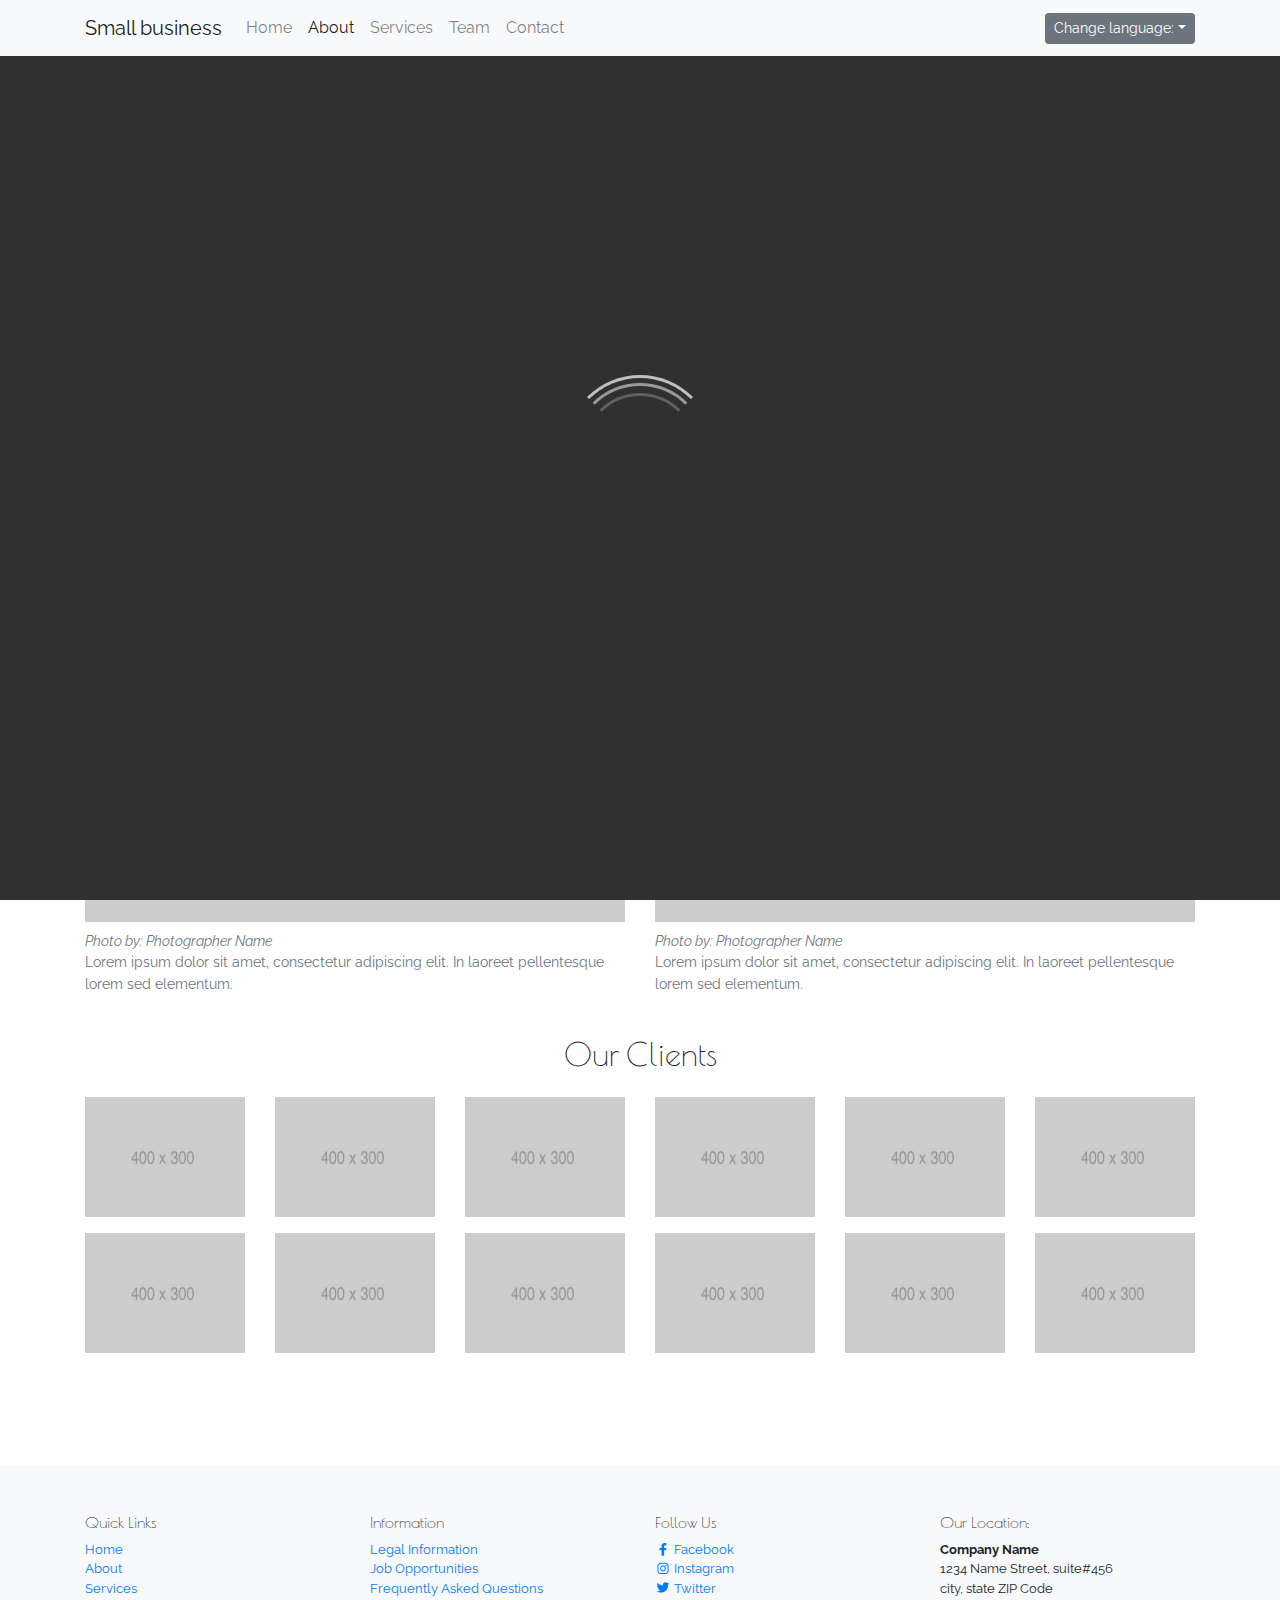
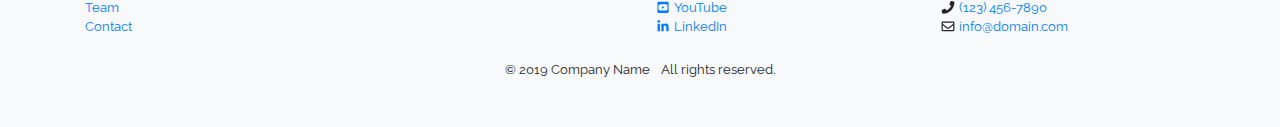
==== about.html @ 3cb178fd "Add necessary directories and files" ====
<!doctype html>
<html class="no-js" lang="">

  <head>
    <meta charset="utf-8">
    <meta http-equiv="X-UA-Compatible" content="IE=edge">
    <meta name="description" content="">
    <meta name="viewport" content="width=device-width, initial-scale=1">

    <link rel="stylesheet" href="css/bootstrap.min.css">

    <link href="https://fonts.googleapis.com/css?family=Poiret+One|Raleway" rel="stylesheet">
    <!--main css-->
    <link rel="stylesheet" href="css/style.css">


    <title>About - Small Business Website</title>
  </head>

  <body>
  <div id="loader-wrapper">
    <div id="loader"></div>

    <div class="loader-section section-left"></div>
    <div class="loader-section section-right"></div>

  </div>
  
      <nav class="navbar navbar-expand-lg navbar-light bg-light fixed-top">
        <div class="container">
          <a href="index.html" class="navbar-brand">Small business</a>
          <button class="navbar-toggler" type="button" data-toggle="collapse" data-target="#navbarCollapse"
            aria-controls="navbarCollapse" aria-expanded="false" aria-label="Toggle navigation">
            <span class="navbar-toggler-icon"></span>
          </button>
          <div class="collapse navbar-collapse" id="navbarCollapse">
            <ul class="navbar-nav mr-auto">
              <li class="nav-item">
                <a href="index.html" class="nav-link">Home <span class="sr-only">(current)</span></a>
              </li>
              <li class="nav-item active">
                <a href="about.html" class="nav-link">About</a>
              </li>
              <li class="nav-item">
                <a href="services.html" class="nav-link">Services</a>
              </li>
              <li class="nav-item">
                <a href="team.html" class="nav-link">Team</a>
              </li>
              <li class="nav-item">
                <a href="contact.html" class="nav-link">Contact</a>
              </li>
            </ul>
            <div class="dropdown">
              <button type="button" class="btn btn-secondary btn-sm dropdown-toggle" id="dropdownLanguage"
                data-toggle="dropdown" aria-haspopup="true" aria-expanded="false">Change language:</button>
              <div class="dropdown-menu" aria-labelledby="dropdownLanguage">
                <a href="#" class="dropdown-item">English</a>
                <a href="#" class="dropdown-item">French</a>
                <a href="#" class="dropdown-item">Spanish</a>
              </div>
            </div>
          </div>
        </div>
      </nav>
      <div class="container my-4 my-sm-5 py-4">
        <div class="mb-sm-4">
          <h2 class="text-center mb-sm-4 mb-special">Our Story</h2>
          <p>Lorem ipsum dolor sit amet, consectetur adipiscing elit. Duis convallis velit quis sapien sollicitudin
            ultrices. Ut metus tortor, aliquet non rutrum ac, dapibus vehicula augue. Etiam congue erat sem, vitae
            gravida
            nunc pretium vitae. Fusce sed ex tellus. Quisque auctor viverra feugiat. Nulla urna odio, porta ut tristique
            ut, consequat non dolor. Etiam varius maximus dolor, at consectetur lectus. Mauris rutrum aliquet tellus,
            sed
            convallis diam.</p>
          <p>Etiam aliquam lectus eget mauris tempor fermentum. Praesent ac dolor quis diam ultrices commodo. Cras
            efficitur tellus ante, non facilisis justo varius vel. Maecenas aliquet finibus ultricies. Quisque nec est
            posuere, luctus orci suscipit, convallis lacus. Lorem ipsum dolor sit amet, consectetur adipiscing elit.
            Vivamus fermentum, ligula et bibendum gravida, turpis turpis imperdiet est, ac sodales orci ex volutpat
            lectus. Quisque quis elit laoreet, pellentesque ligula nec, faucibus felis. Vestibulum feugiat viverra
            semper.
          </p>
          <p>Vivamus sit amet tortor interdum, ultricies neque eget, cursus massa. Ut maximus lorem in posuere luctus.
            Vestibulum imperdiet mi at orci pulvinar lobortis. Vestibulum finibus elementum dolor et bibendum. Donec eu
            velit dolor. Aliquam viverra maximus sapien et varius. Proin velit justo, fringilla vitae dui sed, vehicula
            pulvinar magna. Curabitur leo mi, sodales id lectus scelerisque, viverra auctor arcu. Pellentesque aliquam
            mattis tortor, quis malesuada libero posuere vel. Etiam ut augue urna. Sed viverra justo vitae ornare
            posuere.
          </p>
        </div>
        <div class="mb-sm-4">
          <h2 class="text-center mb-sm-4">Our Offices</h2>
          <div class="row">
            <div class="col-12 col-lg-6">
              <figure class="figure">
                <img src="img/800x600.png" class="figure-img img-fluid" alt="Figure image">
                <figcaption class="figure-caption small">
                  <p class="font-italic mb-0">Photo by: Photographer Name</p>
                  <p class="mb-0">Lorem ipsum dolor sit amet, consectetur adipiscing elit. In laoreet pellentesque lorem
                    sed elementum.</p>
                </figcaption>
              </figure>
            </div>
            <div class="col-12 col-lg-6">
              <figure class="figure">
                <img src="img/800x600.png" class="figure-img img-fluid" alt="Figure image">
                <figcaption class="figure-caption small">
                  <p class="font-italic mb-0">Photo by: Photographer Name</p>
                  <p class="mb-0">Lorem ipsum dolor sit amet, consectetur adipiscing elit. In laoreet pellentesque lorem
                    sed elementum.</p>
                </figcaption>
              </figure>
            </div>
          </div>
        </div>
        <h2 class="text-center mb-sm-4">Our Clients</h2>
        <div class="row mb-4">
          <div class="col-6 col-sm-4 col-lg-2 mb-3">
            <img src="img/400x300.png" class="img-fluid" alt="placeholder">
          </div>
          <div class="col-6 col-sm-4 col-lg-2 mb-3">
            <img src="img/400x300.png" class="img-fluid" alt="placeholder">
          </div>
          <div class="col-6 col-sm-4 col-lg-2 mb-3">
            <img src="img/400x300.png" class="img-fluid" alt="placeholder">
          </div>
          <div class="col-6 col-sm-4 col-lg-2 mb-3">
            <img src="img/400x300.png" class="img-fluid" alt="placeholder">
          </div>
          <div class="col-6 col-sm-4 col-lg-2 mb-3">
            <img src="img/400x300.png" class="img-fluid" alt="placeholder">
          </div>
          <div class="col-6 col-sm-4 col-lg-2 mb-3">
            <img src="img/400x300.png" class="img-fluid" alt="placeholder">
          </div>
          <div class="col-6 col-sm-4 col-lg-2 mb-3">
            <img src="img/400x300.png" class="img-fluid" alt="placeholder">
          </div>
          <div class="col-6 col-sm-4 col-lg-2 mb-3">
            <img src="img/400x300.png" class="img-fluid" alt="placeholder">
          </div>
          <div class="col-6 col-sm-4 col-lg-2 mb-3">
            <img src="img/400x300.png" class="img-fluid" alt="placeholder">
          </div>
          <div class="col-6 col-sm-4 col-lg-2 mb-3">
            <img src="img/400x300.png" class="img-fluid" alt="placeholder">
          </div>
          <div class="col-6 col-sm-4 col-lg-2 mb-3">
            <img src="img/400x300.png" class="img-fluid" alt="placeholder">
          </div>
          <div class="col-6 col-sm-4 col-lg-2 mb-3">
            <img src="img/400x300.png" class="img-fluid" alt="placeholder">
          </div>
        </div>
      </div>
      <footer class="small bg-light">
        <div class="container py-3 py-sm-5">
          <div class="row">
            <div class="col-12 col-sm-6 col-md-3">
              <h6>Quick Links</h6>
              <ul class="list-unstyled">
                <li><a href="index.html">Home</a></li>
                <li><a href="about.html">About</a></li>
                <li><a href="services.html">Services</a></li>
                <li><a href="team.html">Team</a></li>
                <li><a href="contact.html">Contact</a></li>
              </ul>
            </div>
            <div class="col-12 col-sm-6 col-md-3">
              <h6>Information</h6>
              <ul class="list-unstyled">
                <li><a href="#">Legal Information</a></li>
                <li><a href="#">Job Opportunities</a></li>
                <li><a href="#">Frequently Asked Questions</a></li>
              </ul>
            </div>
            <div class="col-12 col-sm-6 col-md-3">
              <h6>Follow Us</h6>
              <ul class="list-unstyled">
                <li><a href="#"><i class="fab fa-fw fa-facebook-f" aria-hidden="true"></i> Facebook</a></li>
                <li><a href="#"><i class="fab fa-fw fa-instagram" aria-hidden="true"></i> Instagram</a></li>
                <li><a href="#"><i class="fab fa-fw fa-twitter" aria-hidden="true"></i> Twitter</a></li>
                <li><a href="#"><i class="fab fa-fw fa-youtube-square" aria-hidden="true"></i> YouTube</a></li>
                <li><a href="#"><i class="fab fa-fw fa-linkedin-in" aria-hidden="true"></i> LinkedIn</a></li>
              </ul>
            </div>
            <div class="col-12 col-sm-6 col-md-3">
              <h6>Our Location:</h6>
              <address>
                <strong>Company Name</strong><br>
                1234 Name Street, suite#456<br>
                city, state ZIP Code<br>
                <i class="fa fa-fw fa-phone" aria-hidden="true"></i> <a href="tel:+1234567890">(123)
                  456-7890</a><br>
                <i class="far fa-fw fa-envelope" aria-hidden="true"></i> <a
                  href="mailto:info@domain.com">info@domain.com</a>
              </address>
            </div>
          </div>
          <ul class="list-inline mt-2 mb-0 text-center">
            <li class="list-inline-item">&copy; 2019 Company Name</li>
            <li class="list-inline-item">All rights reserved.</li>
          </ul>
        </div>
      </footer>
    <!--jquery-->
    <script src="js/jquery-3.6.1.min.js"></script>
    <!--bootstrap-->
    <script src="js/bootstrap.bundle.min.js"></script>
    <!--font awesome-->
    <script src="js/all.min.js"></script>
    <!--main js-->
    <script src="js/script.js"></script>
  </body>

</html>
---- css/style.css ----
/*-----Stylesheet for Project Name-----*/
/* 
font-family: 'Roboto Mono', monospace;
font-family: 'Lato', sans-serif;
 */
/* *,
*::after,
*::before {
  margin: 0;
  padding: 0;
  box-sizing: inherit;
  -webkit-user-select: none;
  -moz-user-select: none;
  -ms-user-select: none;
  -o-user-select: none;
  user-select: none;
} */

*::-moz-focus-inner {
  border: 0;
}

*:focus {
  outline: none;
}

:root {
  --clr-primary-100: hsla(210, 67%, 98%, 100%);
  --clr-primary-200: hsla(210, 67%, 86%, 100%);
  --clr-primary-300: hsla(210, 67%, 68%, 100%);
  --clr-primary-400: hsla(210, 68%, 60%, 100%);
  --clr-primary-500: hsla(210, 67%, 44%, 100%);
  --clr-primary-600: hsla(210, 67%, 39%, 100%);
  --clr-primary-700: hsla(210, 67%, 34%, 100%);
  --clr-primary-800: hsla(210, 67%, 29%, 100%);



  --clr-neutral-100: hsla(0, 0%, 98%, 100%);
  --clr-neutral-200: hsla(0, 0%, 94%, 100%);
  --clr-neutral-300: hsla(0, 0%, 85%, 100%);
  --clr-neutral-400: hsla(0, 0%, 75%, 100%);
  --clr-neutral-500: hsla(0, 0%, 60%, 100%);
  --clr-neutral-600: hsla(0, 0%, 38%, 100%);
  --clr-neutral-700: hsla(0, 0%, 19%, 100%);
  --clr-neutral-800: hsla(0, 0%, 7%, 100%);
}

body {
  font-family: 'Raleway', sans-serif;
}

h1,
h2,
h3,
h4,
h5,
h6 {
  font-family: 'Poiret One', cursive;
}




/* The Loader */

#loader-wrapper {
  position: fixed;
  top: 0;
  left: 0;
  width: 100%;
  height: 100%;
  z-index: 10;
  overflow: hidden;

}

/* Modernizr no-js fallback */
#loader-wrapper .no-js {
  display: none;
}


#loader {
  display: block;
  position: relative;
  left: 50%;
  top: 50%;
  width: 150px;
  height: 150px;
  margin: -75px 0 0 -75px;
  border-radius: 50%;
  border: 3px solid transparent;
  border-top-color: #8f8d90;
  border-top-color: var(--clr-neutral-400);
  -webkit-animation: my-spinner 1.7s linear infinite;
  animation: my-spinner 1.7s linear infinite;
  z-index: 11;
}

#loader:before {
  content: '';
  position: absolute;
  top: 5px;
  left: 5px;
  right: 5px;
  bottom: 5px;
  border-radius: 50%;
  border: 3px solid transparent;
  border-top-color: #a5a4a6;
  border-top-color: var(--clr-neutral-500);
  -webkit-animation: spin-reverse .6s linear infinite;
  animation: spin-reverse .6s linear infinite;
}

#loader:after {
  content: '';
  position: absolute;
  top: 15px;
  left: 15px;
  right: 15px;
  bottom: 15px;
  border-radius: 50%;
  border: 3px solid transparent;
  border-top-color: #737173;
  border-top-color: var(--clr-neutral-600);
  -webkit-animation: my-spinner 1s linear infinite;
  animation: my-spinner 1s linear infinite;
}

/*KEYFRAMES*/
@-webkit-keyframes my-spinner {

  0% {
    -webkit-transform: rotate(0deg);
    transform: rotate(0deg);
  }

  100% {
    -webkit-transform: rotate(360deg);
    transform: rotate(360deg);
  }
}

@keyframes my-spinner {

  0% {
    -webkit-transform: rotate(0deg);
    transform: rotate(0deg);
  }

  100% {
    -webkit-transform: rotate(360deg);
    transform: rotate(360deg);
  }
}

@-webkit-keyframes spin-reverse {

  0% {
    -webkit-transform: rotate(0deg);
    transform: rotate(0deg);
  }

  100% {
    -webkit-transform: rotate(-360deg);
    transform: rotate(-360deg);
  }
}

@keyframes spin-reverse {

  0% {
    -webkit-transform: rotate(0deg);
    transform: rotate(0deg);
  }

  100% {
    -webkit-transform: rotate(-360deg);
    transform: rotate(-360deg);
  }
}

#loader-wrapper .loader-section {
  position: fixed;
  top: 0;
  width: 51%;
  height: 100%;
  background: #222;
  background: var(--clr-neutral-700);
  z-index: 10;
}

#loader-wrapper .loader-section.section-left {
  left: 0;
}

#loader-wrapper .loader-section.section-right {
  right: 0;
}

/* Loaded styles */

.loaded #loader-wrapper .loader-section.section-left {
  -webkit-transform: translateX(-100%);
  -ms-transform: translateX(-100%);
  transform: translateX(-100%);
  -webkit-transition: all 0.7s 0.3s cubic-bezier(0.645, 0.045, 0.355, 1.000);
  -o-transition: all 0.7s 0.3s cubic-bezier(0.645, 0.045, 0.355, 1.000);
  transition: all 0.7s 0.3s cubic-bezier(0.645, 0.045, 0.355, 1.000);
}

.loaded #loader-wrapper .loader-section.section-right {
  -webkit-transform: translateX(100%);
  -ms-transform: translateX(100%);
  transform: translateX(100%);
  -webkit-transition: all 0.7s 0.3s cubic-bezier(0.645, 0.045, 0.355, 1.000);
  -o-transition: all 0.7s 0.3s cubic-bezier(0.645, 0.045, 0.355, 1.000);
  transition: all 0.7s 0.3s cubic-bezier(0.645, 0.045, 0.355, 1.000);
}

.loaded #loader {
  opacity: 0;
  -webkit-transition: all 0.3s ease-out;
  -o-transition: all 0.3s ease-out;
  transition: all 0.3s ease-out;
}

.loaded #loader-wrapper {
  visibility: hidden;
  -webkit-transform: translateY(-100%);
  -ms-transform: translateY(-100%);
  transform: translateY(-100%);
  -webkit-transition: all 0.3s 1s ease-out;
  -o-transition: all 0.3s 1s ease-out;
  transition: all 0.3s 1s ease-out;
}
/* Extra small devices (portrait phones, less than 576px)*/
@media (max-width: 575px) {
  .mb-special {
    margin-top: 1.25rem;
  }
}
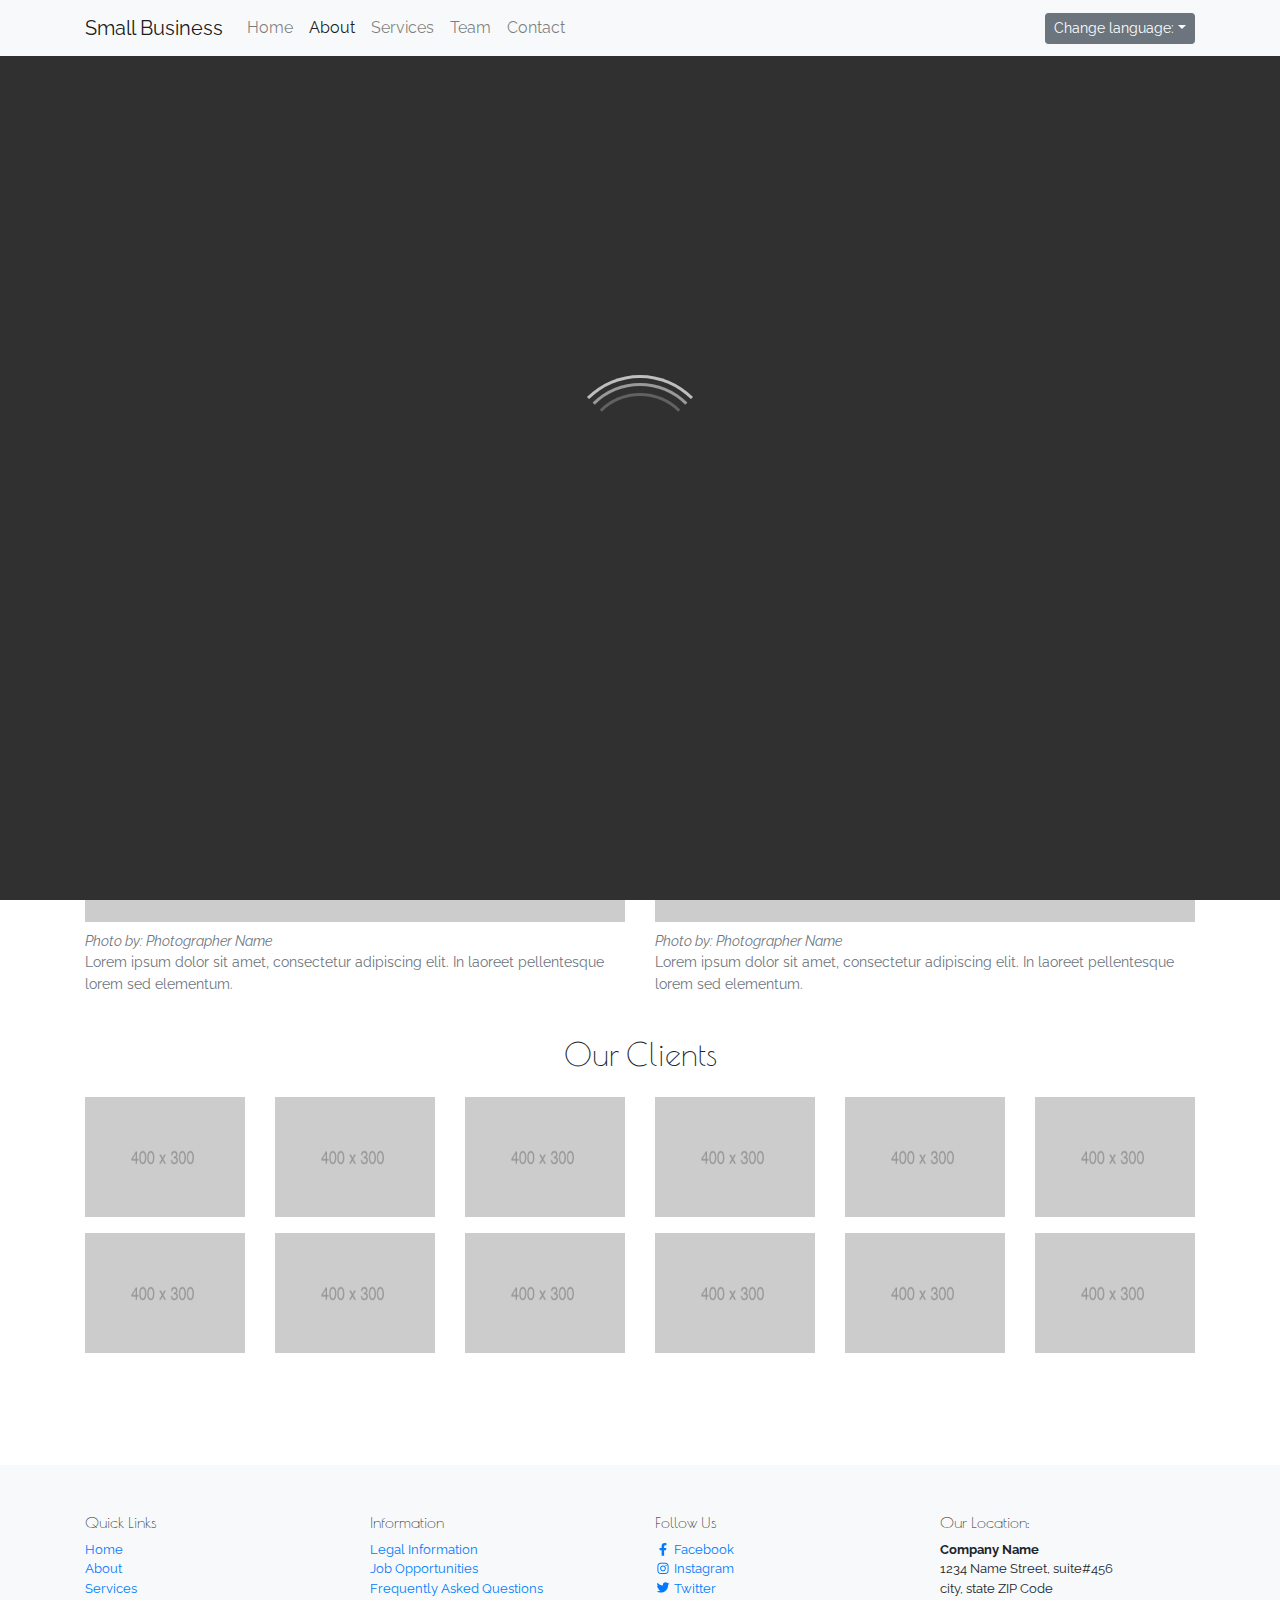
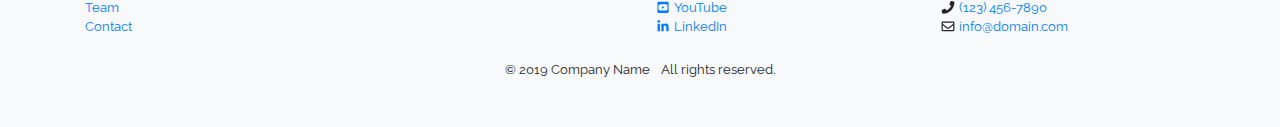
==== commit a37cc70b: "Update navbar-brand" ====
--- a/about.html
+++ b/about.html
@@ -28,7 +28,7 @@
   
       <nav class="navbar navbar-expand-lg navbar-light bg-light fixed-top">
         <div class="container">
-          <a href="index.html" class="navbar-brand">Small business</a>
+          <a href="index.html" class="navbar-brand">Small Business</a>
           <button class="navbar-toggler" type="button" data-toggle="collapse" data-target="#navbarCollapse"
             aria-controls="navbarCollapse" aria-expanded="false" aria-label="Toggle navigation">
             <span class="navbar-toggler-icon"></span>
